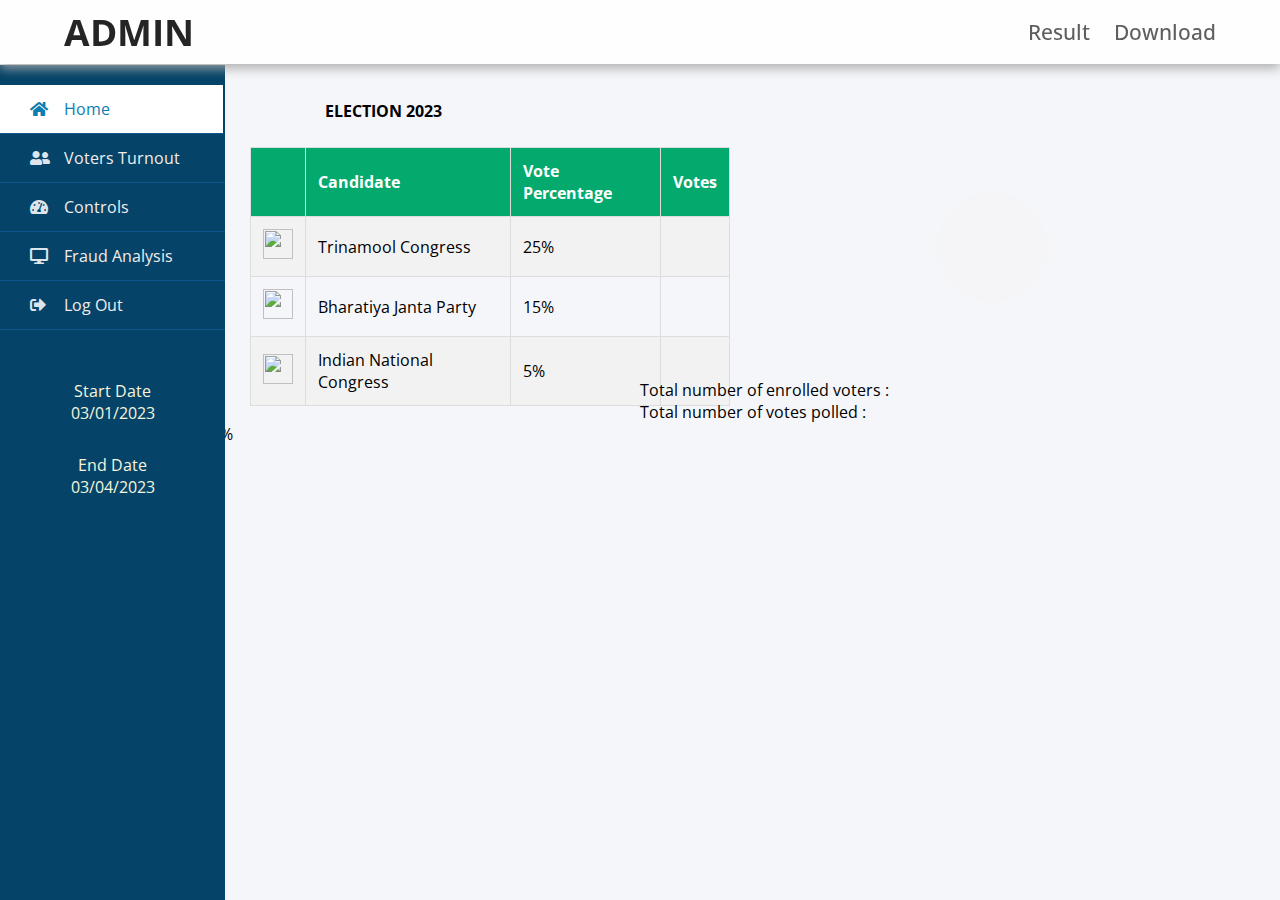
==== support/admin.html @ 8ae5acf3 "Add files via upload" ====
<!DOCTYPE html>
<html lang="en">
<head>
    <link rel="stylesheet" href="https://use.fontawesome.com/releases/v5.8.1/css/all.css">
    <link rel="stylesheet" href="admin.css">
    <meta charset="UTF-8">
    <meta http-equiv="X-UA-Compatible" content="IE=edge">
    <meta name="viewport" content="width=device-width, initial-scale=1.0">
    <script src="https://cdn.jsdelivr.net/npm/chart.js@2.9.3/dist/Chart.min.js"></script>
    <title>Document</title>
    <style>

    </style>
</head>
<body>
    <div>
    <nav class="navbar" >
        <div class="navbar-container container">
            <input type="checkbox" name="" id="">
            <div class="hamburger-lines">
                <span class="line line1"></span>
                <span class="line line2"></span>
                <span class="line line3"></span>
            </div>
            <ul class="menu-items">
                <li><a href="#">Result</a></li>
                <li><a href="#">Download</a></li>
                
            </ul>
            <h1 class="logo">ADMIN</h1>
        </div>
    </nav>
    </div>
    <aside>
    <div class="wrapper">
        <!--Top menu -->
        <div class="sidebar" >
           <!--profile image & text-->
            <!--menu item-->
            <ul>
                <li>
                    <a href="#" class="active">
                        <span class="icon"><i class="fas fa-home"></i></span>
                        <span class="item">Home</span>
                    </a>
                </li>
                
                <li>
                    <a href="#">
                        <span class="icon"><i class="fas fa-user-friends"></i></span>
                        <span class="item">Voters Turnout</span>
                    </a>
                </li>
                <li>
                    <a href="#">
                        <span class="icon"><i class="fas fa-tachometer-alt"></i></span>
                        <span class="item">Controls</span>
                    </a>
                </li>
                <li>
                    <a href="#">
                        <span class="icon"><i class="fas fa-desktop"></i></span>
                        <span class="item">Fraud Analysis</span>
                    </a>
                </li>
                <li>
                    <a href="admin-login.html">
                        <span class="icon"><i class="fas fa-sign-out-alt"></i></span>
                        <span class="item">Log Out</span>
                    </a>
                </li>
                <li style="color: beige; padding: 10px; padding-top: 50px; text-align: center;">
                    
                        <span>Start Date</span>
                        <br>
                        <span>03/01/2023</span>
                        
                    
                </li>
                <li style="color: beige;padding: 10px; padding-top: 20px; text-align: center;">
                    
                        <span>End Date</span>
                        <br>
                        <span>03/04/2023</span>
                        
                    
                </li>
            </ul>
        </div>
        <!---<div class="section">
            <div class="top_navbar">
                <div class="hamburger">
                    <a href="#">
                        <i class="fas fa-bars"></i>
                    </a>
                </div>
            </div>

        </div>
        </div>--->
        

    </div>
</aside>
<div style="padding: 25px;text-align: left; padding-top: 100px; margin-left: 300px; font-weight:bold;">
 ELECTION 2023
</div>
<section style="float: left;width: 50%;"><table id="customers">
    <tr>
      <th style="width: 35px;"></th>
      <th>Candidate</th>
      <th>Vote Percentage</th>
      <th>Votes</th>

    </tr>
    <tr>
      <td><img src="https://seeklogo.com/images/A/all-india-trinamool-congress-logo-081AC20A01-seeklogo.com.png" style="height: 30px;width: 30px;" alt="" srcset=""></td>
      <td>Trinamool Congress</td>
      <td>25%</td>
      <td><span id="tmc_count"></span>&nbsp;</td>
    </tr>
    <tr>
    <td><img src="https://seeklogo.com/images/B/BJP-logo-C3CCCD3D69-seeklogo.com.png" style="height: 30px;width: 30px;" alt="" srcset=""></td>
      <td>Bharatiya Janta Party</td>
      <td>15%</td>
      <td><span id="bjp_count"></span>&nbsp;</td>
    </tr>
    <tr>
    <td><img src="https://seeklogo.com/images/C/CONGRESS-logo-1731A8DA88-seeklogo.com.png" style="height: 30px;width: 30px;" alt="" srcset=""></td>
      <td>Indian National Congress</td>
      <td>5%</td>
      <td><span id="inc_count"></span>&nbsp;</td>
    </tr>
    
  </table>
</section>
<Section style="float: left;width: 50%;">
    
    <div class="container" style="float: right;  ">
        <div class="donut-chart-block block"> 
              <div class="donut-chart" >
                  <div id="part1" class="portion-block"><div class="circle"></div></div>
                  <div id="part2" class="portion-block"><div class="circle"></div></div>
                  <div id="part3" class="portion-block"><div class="circle"></div></div>
                  <p class="center"></p>        
              </div>
         </div>
      </div>
    </div>
</Section>
<section>
    <div>
        Total number of enrolled voters : <span id="enrolled-voters"></span><br>
        Total number of votes polled : <span id="votes_polled"></span><br>
        Voter Turn Out Percentage : <span id="percentage_turnout"></span>&nbsp;%<br>
        INC: <span id="inc_count"></span>&nbsp;<br>
        BJP: <span id="bjp_count"></span>&nbsp;<br>
        TMC: <span id="tmc_count"></span>&nbsp;
    </div>
    <div>
        <button class="stop-session" id='stop-session'>Stop Session</button>
        <button class="reset" id='reset-btn'>Reset</button>
    </div>
    <canvas id="pieChart"></canvas>
</section>
</div>
  <!-- <script>
     var hamburger = document.querySelector(".hamburger");
    hamburger.addEventListener("click", function(){
        document.querySelector("body").classList.toggle("active");
    })
  </script> -->
  <script src="https://www.gstatic.com/firebasejs/7.19.1/firebase-app.js"></script>
    <script src="https://www.gstatic.com/firebasejs/7.19.1/firebase-database.js"></script>
    <script type="module" src="sc3.js"></script>
</body>
</html>
---- support/admin.css ----
@import url('https://fonts.googleapis.com/css2?family=Open+Sans&display=swap');

*{
    list-style: none;
    text-decoration: none;
    margin: 0;
    padding: 0;
    box-sizing: border-box;
    font-family: 'Open Sans', sans-serif;
}

body{
    background: #f5f6fa;
}

#panel svg{width: 20%;height: 20%;color:white;padding-top: 20;}

.center-box-3{
    position: absolute;
    padding: 15px 10px;
    top: 50%;
    left: 50%;
    transform: translate(-50%,-50%);
    border: 2px solid white;
    border-radius: 40px;
    width: 24rem;
    height: 32rem;
    text-align: center;
    color: white;
    background-color:  rgb(17, 113, 17);
}
.text-field{
    width: 290;
    padding: 10px 20px;
    margin: 14px 0 ;
    border: 2px solid  rgb(17, 113, 17);
    border-radius: 10px;
    font-size: 12pt;
    color: black;
}
.error {
    color: red;
    font-weight: bold;
}
.btn-style{
    margin: 12px;
    padding: 9px 20px;
    border: 1px solid  rgb(17, 113, 17);
    border-radius: 18px;
    color: white;
    background-color: limegreen;
    width: 100px;
    font-weight : bold;
    font-size: 11pt;
}
.btn-style:hover{
    background-color: white;
    color:  rgb(17, 113, 17);
}
.an-btn{
    margin-top: 5px;
    border: 0;
    background-color:  rgb(17, 113, 17);
    color: white;
    font-size: 11pt;
}














.wrapper .sidebar{
    background: rgb(5, 68, 104);
    position: fixed;
    top: 65px;
    left: 0;
    width: 225px;
    height: 100%;
    padding: 20px 0;
    transition: all 0.5s ease;
}
.wrapper .sidebar ul li a{
    display: block;
    padding: 13px 30px;
    border-bottom: 1px solid #10558d;
    color: rgb(241, 237, 237);
    font-size: 16px;
    position: relative;
}

.wrapper .sidebar ul li a .icon{
    color: #dee4ec;
    width: 30px;
    display: inline-block;
}
.wrapper .sidebar ul li a:hover,
.wrapper .sidebar ul li a.active{
    color: #0c7db1;

    background:white;
    border-right: 2px solid rgb(5, 68, 104);
}

.wrapper .sidebar ul li a:hover .icon,
.wrapper .sidebar ul li a.active .icon{
    color: #0c7db1;
}

.wrapper .sidebar ul li a:hover:before,
.wrapper .sidebar ul li a.active:before{
    display: block;
}
.wrapper .section{
    width: calc(100% - 225px);
    margin-left: 225px;
    transition: all 0.5s ease;
}

.wrapper .section .top_navbar{
    background: rgb(7, 105, 185);
    height: 50px;
    display: flex;
    align-items: center;
    padding: 0 30px;

}

.wrapper .section .top_navbar .hamburger a{
    font-size: 28px;
    color: #f4fbff;
}

.wrapper .section .top_navbar .hamburger a:hover{
    color: #a2ecff;
}

body.active .wrapper .sidebar{
    left: -225px;
}

body.active .wrapper .section{
    margin-left: 0;
    width: 100%;
}
*,
*::after,
*::before{
    box-sizing: border-box;
    padding: 0;
    margin: 0;
}

.html{
    font-size: 62.5%;
}

.navbar input[type="checkbox"],
.navbar .hamburger-lines{
    display: none;
}

.container{
    max-width: 1200px;
    width: 90%;
    margin: auto;
}

.navbar{
    box-shadow: 0px 5px 10px 0px #aaa;
    position: fixed;
    width: 100%;
    background: #fff;
    color: #000;
    opacity: 0.85;
    z-index: 100;
}

.navbar-container{
    display: flex;
    justify-content: space-between;
    height: 64px;
    align-items: center;
}

.menu-items{
    order: 2;
    display: flex;
}
.logo{
    order: 1;
    font-size: 2.3rem;
}

.menu-items li{
    list-style: none;
    margin-left: 1.5rem;
    font-size: 1.3rem;
}

.navbar a{
    color: #444;
    text-decoration: none;
    font-weight: 500;
    transition: color 0.3s ease-in-out;
}

.navbar a:hover{
    color: #117964;
}

@media (max-width: 768px){
    .navbar{
        opacity: 0.95;
    }

    .navbar-container input[type="checkbox"],
    .navbar-container .hamburger-lines{
        display: block;
    }

    .navbar-container{
        display: block;
        position: relative;
        height: 64px;
    }

    .navbar-container input[type="checkbox"]{
        position: absolute;
        display: block;
        height: 32px;
        width: 30px;
        top: 20px;
        left: 20px;
        z-index: 5;
        opacity: 0;
        cursor: pointer;
    }

    .navbar-container .hamburger-lines{
        display: block;
        height: 28px;
        width: 35px;
        position: absolute;
        top: 20px;
        left: 20px;
        z-index: 2;
        display: flex;
        flex-direction: column;
        justify-content: space-between;
    }

    .navbar-container .hamburger-lines .line{
        display: block;
        height: 4px;
        width: 100%;
        border-radius: 10px;
        background: #333;
    }
    
    .navbar-container .hamburger-lines .line1{
        transform-origin: 0% 0%;
        transition: transform 0.3s ease-in-out;
    }

    .navbar-container .hamburger-lines .line2{
        transition: transform 0.2s ease-in-out;
    }

    .navbar-container .hamburger-lines .line3{
        transform-origin: 0% 100%;
        transition: transform 0.3s ease-in-out;
    }

    .navbar .menu-items{
        padding-top: 100px;
        background: #fff;
        height: 100vh;
        max-width: 300px;
        transform: translate(-150%);
        display: flex;
        flex-direction: column;
        margin-left: -40px;
        padding-left: 40px;
        transition: transform 0.5s ease-in-out;
        box-shadow:  5px 0px 10px 0px #aaa;
        overflow: scroll;
    }

    .navbar .menu-items li{
        margin-bottom: 1.8rem;
        font-size: 1.1rem;
        font-weight: 500;
    }

    .logo{
        position: absolute;
        top: 10px;
        right: 15px;
        font-size: 2.5rem;
    }

    .navbar-container input[type="checkbox"]:checked ~ .menu-items{
        transform: translateX(0);
    }

    .navbar-container input[type="checkbox"]:checked ~ .hamburger-lines .line1{
        transform: rotate(45deg);
    }

    .navbar-container input[type="checkbox"]:checked ~ .hamburger-lines .line2{
        transform: scaleY(0);
    }

    .navbar-container input[type="checkbox"]:checked ~ .hamburger-lines .line3{
        transform: rotate(-45deg);
    }

}

@media (max-width: 500px){
    .navbar-container input[type="checkbox"]:checked ~ .logo{
        display: none;
    }
}

* {
    -webkit-box-sizing: border-box;
    -moz-box-sizing: border-box;
    box-sizing: border-box;  
  }
  
  .donut-chart {
    position: relative;
      width: 200px;
    height: 200px;
      margin: 0 auto 2rem;
      border-radius: 100%
   }
  p.center {
    background: #f5f5f8;
    position: absolute;
    text-align: center;
  font-size: 28px;
    top:0;left:0;bottom:0;right:0;
    width: 110px;
    height: 110px;
    margin: auto;
    border-radius: 50%;
    line-height: 35px;
    padding: 15% 0 0;
  }
      
      
  .portion-block {
      border-radius: 50%;
      clip: rect(0px, 200px, 200px, 100px);
      height: 100%;
      position: absolute;
      width: 100%;
    }
  .circle {
      border-radius: 50%;
      clip: rect(0px, 100px, 200px, 0px);
      height: 100%;
      position: absolute;
      width: 100%;
      font-family: monospace;
      font-size: 1.5rem;
    }
      
      
  #part1 {
      transform: rotate(0deg);
    }
  
      #part1 .circle {
          background-color: #E64C65;
          /*transform: rotate(76deg);*/
          animation: first 1s 1 forwards;
        }
      
      
  #part2 {
      transform: rotate(100deg);
    }
  #part2 .circle {
      background-color: #11A8AB;
      animation: second 1s 1 forwards 1s;
    }
  #part3 {
      transform: rotate(250deg);
  }
      #part3 .circle {
          background-color: #4FC4F6;
          animation: third 0.5s 1 forwards 2s;
      }
      
      
  /* Animation */
  @keyframes first {
      from {transform: rotate(0deg);}
      to {transform: rotate(100deg);}
  }
      
  @keyframes second {
      from {transform: rotate(0deg);}
      to {transform: rotate(150deg);}
  }
      
  @keyframes third {
      from {transform: rotate(0deg);}
      to {transform: rotate(111deg);}
  }

  #customers {
    font-family: Arial, Helvetica, sans-serif;
    border-collapse: collapse;
    width: 75%;
    margin-left: 250px;
  }
  
  #customers td, #customers th {
    border: 1px solid #ddd;
    padding: 12px;
    
  }
  
  #customers tr:nth-child(even){background-color: #f2f2f2;}
  
  #customers tr:hover {background-color: #ddd;}
  
  #customers th {
    padding-top: 12px;
    padding-bottom: 12px;
    text-align: left;
    background-color: #04AA6D;
    color: white;
  }
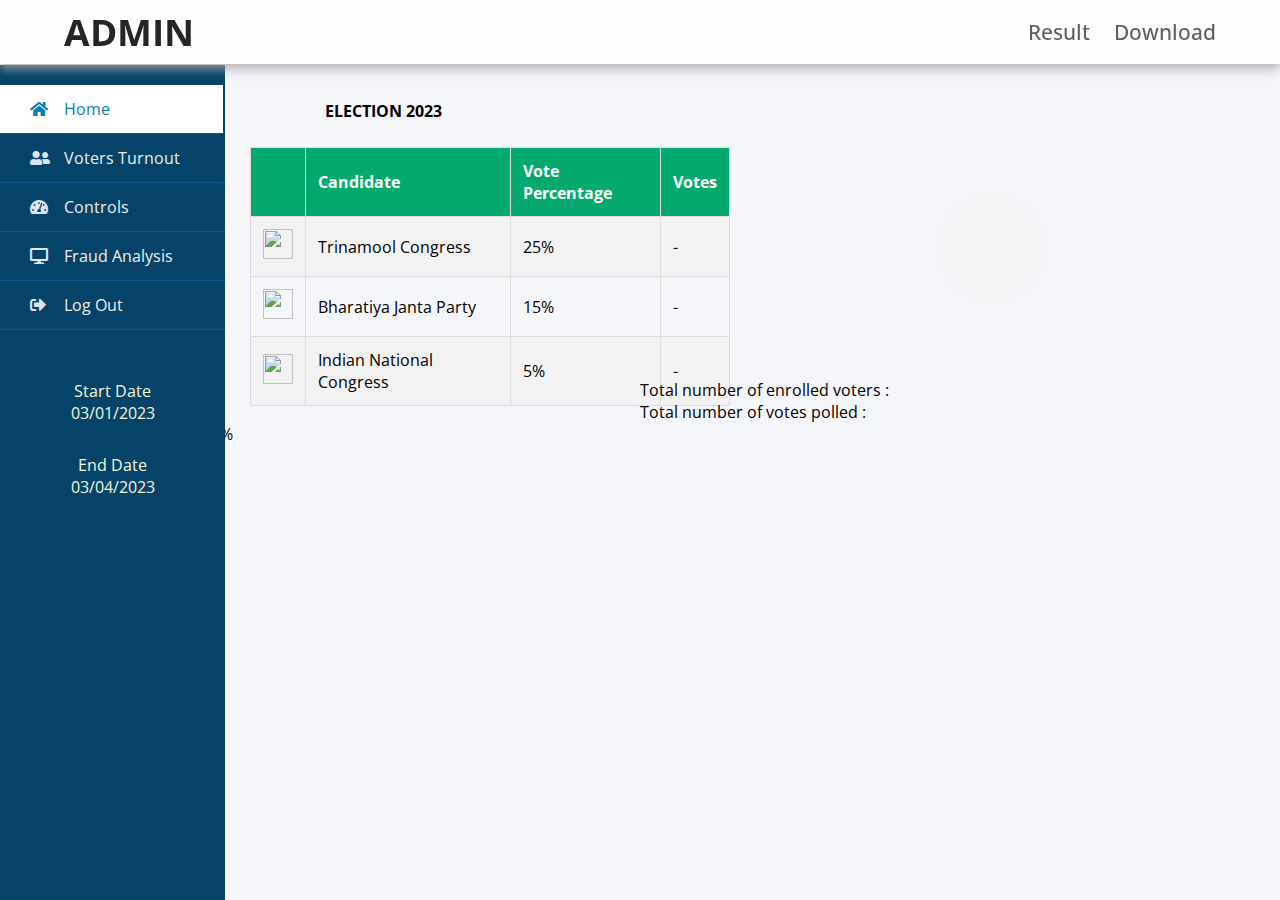
==== commit 91a46be5: "Update admin.html" ====
--- a/support/admin.html
+++ b/support/admin.html
@@ -117,19 +117,19 @@
       <td><img src="https://seeklogo.com/images/A/all-india-trinamool-congress-logo-081AC20A01-seeklogo.com.png" style="height: 30px;width: 30px;" alt="" srcset=""></td>
       <td>Trinamool Congress</td>
       <td>25%</td>
-      <td><span id="tmc_count"></span>&nbsp;</td>
+      <td><span id="tmc_count" style="color:black;">-</span>&nbsp;</td>
     </tr>
     <tr>
     <td><img src="https://seeklogo.com/images/B/BJP-logo-C3CCCD3D69-seeklogo.com.png" style="height: 30px;width: 30px;" alt="" srcset=""></td>
       <td>Bharatiya Janta Party</td>
       <td>15%</td>
-      <td><span id="bjp_count"></span>&nbsp;</td>
+      <td><span id="bjp_count">-</span>&nbsp;</td>
     </tr>
     <tr>
     <td><img src="https://seeklogo.com/images/C/CONGRESS-logo-1731A8DA88-seeklogo.com.png" style="height: 30px;width: 30px;" alt="" srcset=""></td>
       <td>Indian National Congress</td>
       <td>5%</td>
-      <td><span id="inc_count"></span>&nbsp;</td>
+      <td><span id="inc_count">-</span>&nbsp;</td>
     </tr>
     
   </table>
@@ -153,9 +153,6 @@
         Total number of enrolled voters : <span id="enrolled-voters"></span><br>
         Total number of votes polled : <span id="votes_polled"></span><br>
         Voter Turn Out Percentage : <span id="percentage_turnout"></span>&nbsp;%<br>
-        INC: <span id="inc_count"></span>&nbsp;<br>
-        BJP: <span id="bjp_count"></span>&nbsp;<br>
-        TMC: <span id="tmc_count"></span>&nbsp;
     </div>
     <div>
         <button class="stop-session" id='stop-session'>Stop Session</button>
@@ -174,4 +171,4 @@
     <script src="https://www.gstatic.com/firebasejs/7.19.1/firebase-database.js"></script>
     <script type="module" src="sc3.js"></script>
 </body>
-</html>+</html>
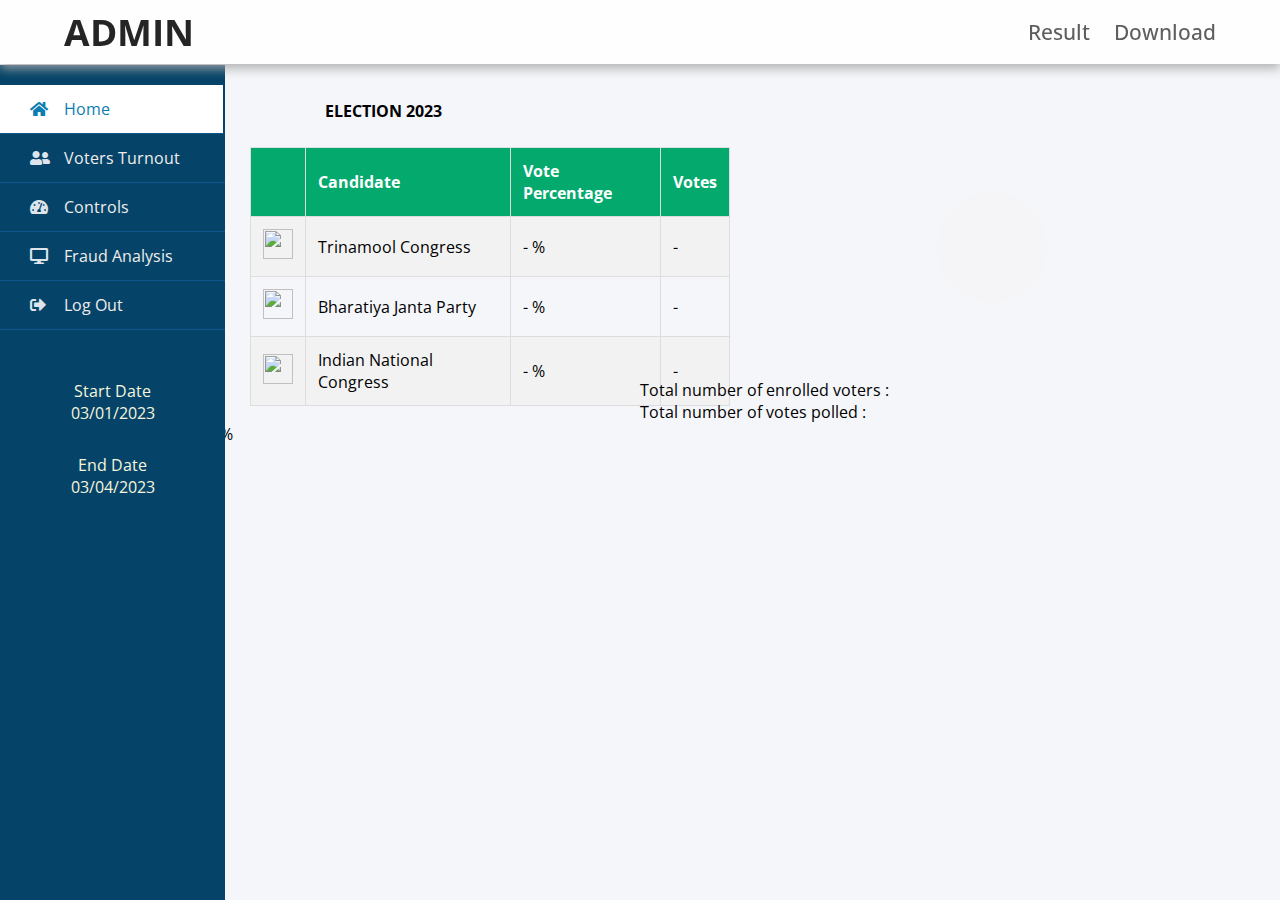
==== commit c2005d41: "Update admin.html" ====
--- a/support/admin.html
+++ b/support/admin.html
@@ -105,34 +105,36 @@
 <div style="padding: 25px;text-align: left; padding-top: 100px; margin-left: 300px; font-weight:bold;">
  ELECTION 2023
 </div>
-<section style="float: left;width: 50%;"><table id="customers">
-    <tr>
-      <th style="width: 35px;"></th>
-      <th>Candidate</th>
-      <th>Vote Percentage</th>
-      <th>Votes</th>
-
-    </tr>
-    <tr>
-      <td><img src="https://seeklogo.com/images/A/all-india-trinamool-congress-logo-081AC20A01-seeklogo.com.png" style="height: 30px;width: 30px;" alt="" srcset=""></td>
-      <td>Trinamool Congress</td>
-      <td>25%</td>
-      <td><span id="tmc_count" style="color:black;">-</span>&nbsp;</td>
-    </tr>
-    <tr>
-    <td><img src="https://seeklogo.com/images/B/BJP-logo-C3CCCD3D69-seeklogo.com.png" style="height: 30px;width: 30px;" alt="" srcset=""></td>
-      <td>Bharatiya Janta Party</td>
-      <td>15%</td>
-      <td><span id="bjp_count">-</span>&nbsp;</td>
-    </tr>
-    <tr>
-    <td><img src="https://seeklogo.com/images/C/CONGRESS-logo-1731A8DA88-seeklogo.com.png" style="height: 30px;width: 30px;" alt="" srcset=""></td>
-      <td>Indian National Congress</td>
-      <td>5%</td>
-      <td><span id="inc_count">-</span>&nbsp;</td>
-    </tr>
+<section style="float: left;width: 50%;">
     
-  </table>
+    <table id="customers">
+        <tr>
+          <th style="width: 35px;"></th>
+          <th>Candidate</th>
+          <th>Vote Percentage</th>
+          <th>Votes</th>
+        
+        </tr>
+        <tr>
+          <td><img src="https://seeklogo.com/images/A/all-india-trinamool-congress-logo-081AC20A01-seeklogo.com.png" style="height: 30px;width: 30px;" alt="" srcset=""></td>
+          <td>Trinamool Congress</td>
+          <td><span id="tmc_per">-</span>&nbsp;%</td>
+          <td><span id="tmc_count" style="color:black;">-</span>&nbsp;</td>
+        </tr>
+        <tr>
+        <td><img src="https://seeklogo.com/images/B/BJP-logo-C3CCCD3D69-seeklogo.com.png" style="height: 30px;width: 30px;" alt="" srcset=""></td>
+          <td>Bharatiya Janta Party</td>
+          <td><span id="bjp_per">-</span>&nbsp;%</td>
+          <td><span id="bjp_count">-</span>&nbsp;</td>
+        </tr>
+        <tr>
+        <td><img src="https://seeklogo.com/images/C/CONGRESS-logo-1731A8DA88-seeklogo.com.png" style="height: 30px;width: 30px;" alt="" srcset=""></td>
+          <td>Indian National Congress</td>
+          <td><span id="inc_per">-</span>&nbsp;%</td>
+          <td><span id="inc_count">-</span></td>
+        </tr>
+    </table>
+    
 </section>
 <Section style="float: left;width: 50%;">
     
